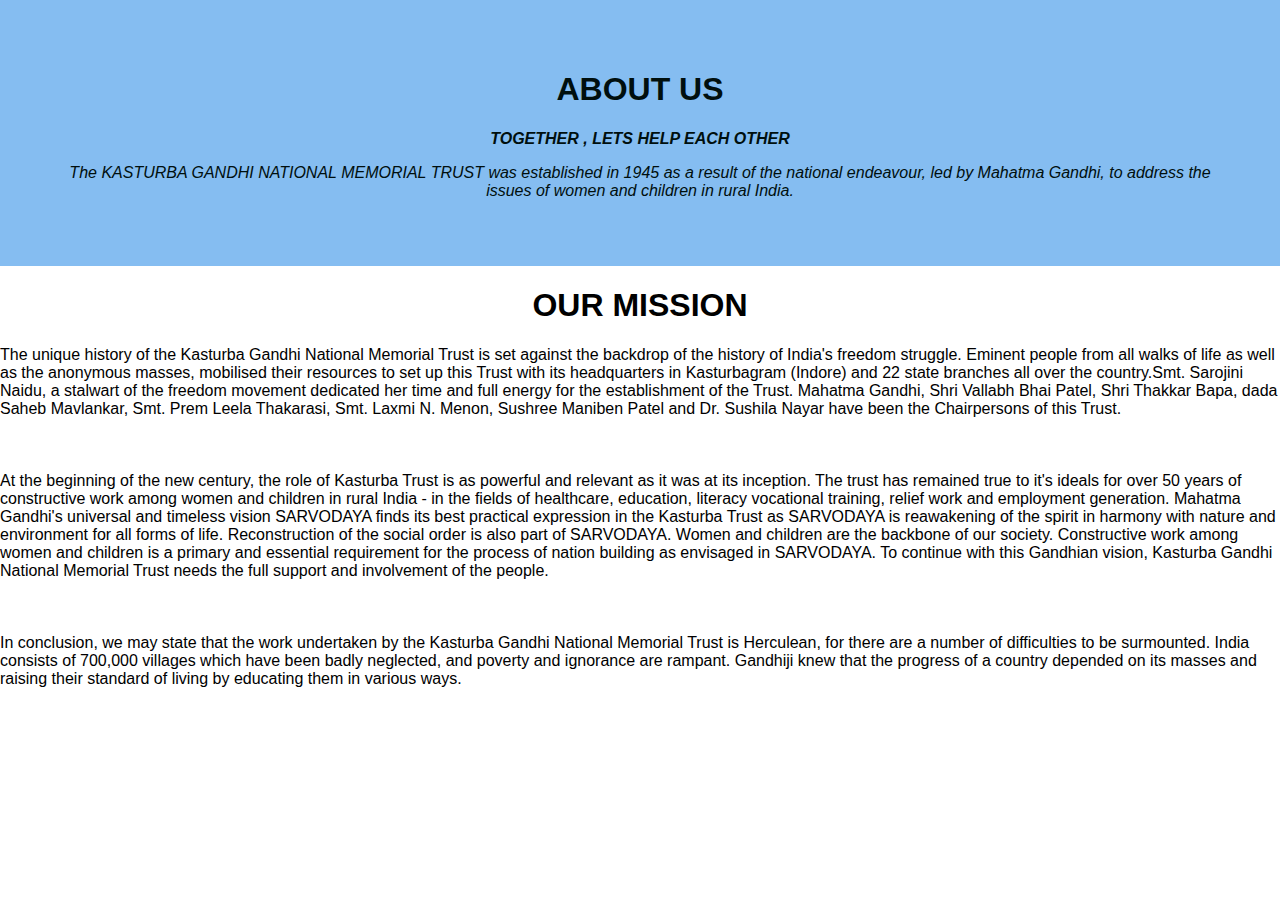
==== aboutus2.html @ 34d631e3 "commit 6" ====
<!DOCTYPE html>
<html>
<head>
<meta name="viewport" content="width=device-width, initial-scale=1">
<style>
body {
  font-family: Arial, Helvetica, sans-serif;
  margin: 0;
}

html {
  box-sizing: border-box;
}

*, *:before, *:after {
  box-sizing: inherit;
}

.column {
  float: left;
  width: 33.3%;
  margin-bottom: 16px;
  padding: 0 8px;
}

.card {
  box-shadow: 0 4px 8px 0 rgba(0, 0, 0, 0.2);
  margin: 8px;
}

.about-section {
  padding: 50px;
  text-align: center;
  background-color: #0678e27d;
  color: rgb(0, 15, 14);
}

.container {
  padding: 0 16px;
}

.container::after, .row::after {
  content: "";
  clear: both;
  display: table;
}

.title {
  color: grey;
}

.button {
  border: none;
  outline: 0;
  display: inline-block;
  padding: 8px;
  color: white;
  background-color: #000;
  text-align: center;
  cursor: pointer;
  width: 100%;
}

.button:hover {
  background-color: #555;
}

@media screen and (max-width: 650px) {
  .column {
    width: 100%;
    display: block;
  }
}
</style>
</head>
<body>

<div class="about-section">
  <h1>ABOUT US</h1>
  <p> <b><i>TOGETHER , LETS HELP EACH OTHER </i></b></p>
  <p><i>The KASTURBA GANDHI NATIONAL MEMORIAL TRUST was established in 1945 as a result of the national endeavour, led by Mahatma Gandhi, to address the issues of women and children in rural India.</i></p>
</div>

<h1 style="text-align:center">OUR MISSION</h2>
<p> The unique history of the Kasturba Gandhi National Memorial Trust is set against the backdrop of the history of India's freedom struggle. Eminent people from all walks of life as well as the anonymous masses, mobilised their resources to set up this Trust with its headquarters in Kasturbagram (Indore) and 22 state branches all over the country.Smt. Sarojini Naidu, a stalwart of the freedom movement dedicated her time and full energy for the establishment of the Trust. Mahatma Gandhi, Shri Vallabh Bhai Patel, Shri Thakkar Bapa, dada Saheb Mavlankar, Smt. Prem Leela Thakarasi, Smt. Laxmi N. Menon, Sushree Maniben Patel and Dr. Sushila Nayar have been the Chairpersons of this Trust.<br><br><br><br> At the beginning of the new century, the role of Kasturba Trust is as powerful and relevant as it was at its inception. The trust has remained true to it's ideals for over 50 years of constructive work among women and children in rural India - in the fields of healthcare, education, literacy vocational training, relief work and employment generation. Mahatma Gandhi's universal and timeless vision SARVODAYA finds its best practical expression in the Kasturba Trust as SARVODAYA is reawakening of the spirit in harmony with nature and environment for all forms of life. Reconstruction of the social order is also part of SARVODAYA. Women and children are the backbone of our society. Constructive work among women and children is a primary and essential requirement for the process of nation building as envisaged in SARVODAYA. To continue with this Gandhian vision, Kasturba Gandhi National Memorial Trust needs the full support and involvement of the people.<br><br><br><br>In conclusion, we may state that the work
    undertaken by the Kasturba Gandhi National
    Memorial Trust is Herculean, for there are
    a number of difficulties to be surmounted.
    India consists of 700,000 villages which have
    been badly neglected, and poverty and ignorance are rampant. Gandhiji knew that
    the progress of a country depended on its
    masses and raising their standard of living
    by educating them in various ways.</p>
<!--<div class="row">
  <div class="column">
    <div class="card">
      <img src="/w3images/team1.jpg" alt="Jane" style="width:100%">
      <div class="container">
        <h2>Jane Doe</h2>
        <p class="title">CEO & Founder</p>
        <p>Some text that describes me lorem ipsum ipsum lorem.</p>
        <p>jane@example.com</p>
        <p><button class="button">Contact</button></p>
      </div>
    </div>
  </div>

  <div class="column">
    <div class="card">
      <img src="/w3images/team2.jpg" alt="Mike" style="width:100%">
      <div class="container">
        <h2>Mike Ross</h2>
        <p class="title">Art Director</p>
        <p>Some text that describes me lorem ipsum ipsum lorem.</p>
        <p>mike@example.com</p>
        <p><button class="button">Contact</button></p>
      </div>
    </div>
  </div>
  
  <div class="column">
    <div class="card">
      <img src="/w3images/team3.jpg" alt="John" style="width:100%">
      <div class="container">
        <h2>John Doe</h2>
        <p class="title">Designer</p>
        <p>Some text that describes me lorem ipsum ipsum lorem.</p>
        <p>john@example.com</p>
        <p><button class="button">Contact</button></p>
      </div>
    </div>
  </div>
</div>
-->

</body>
</html>
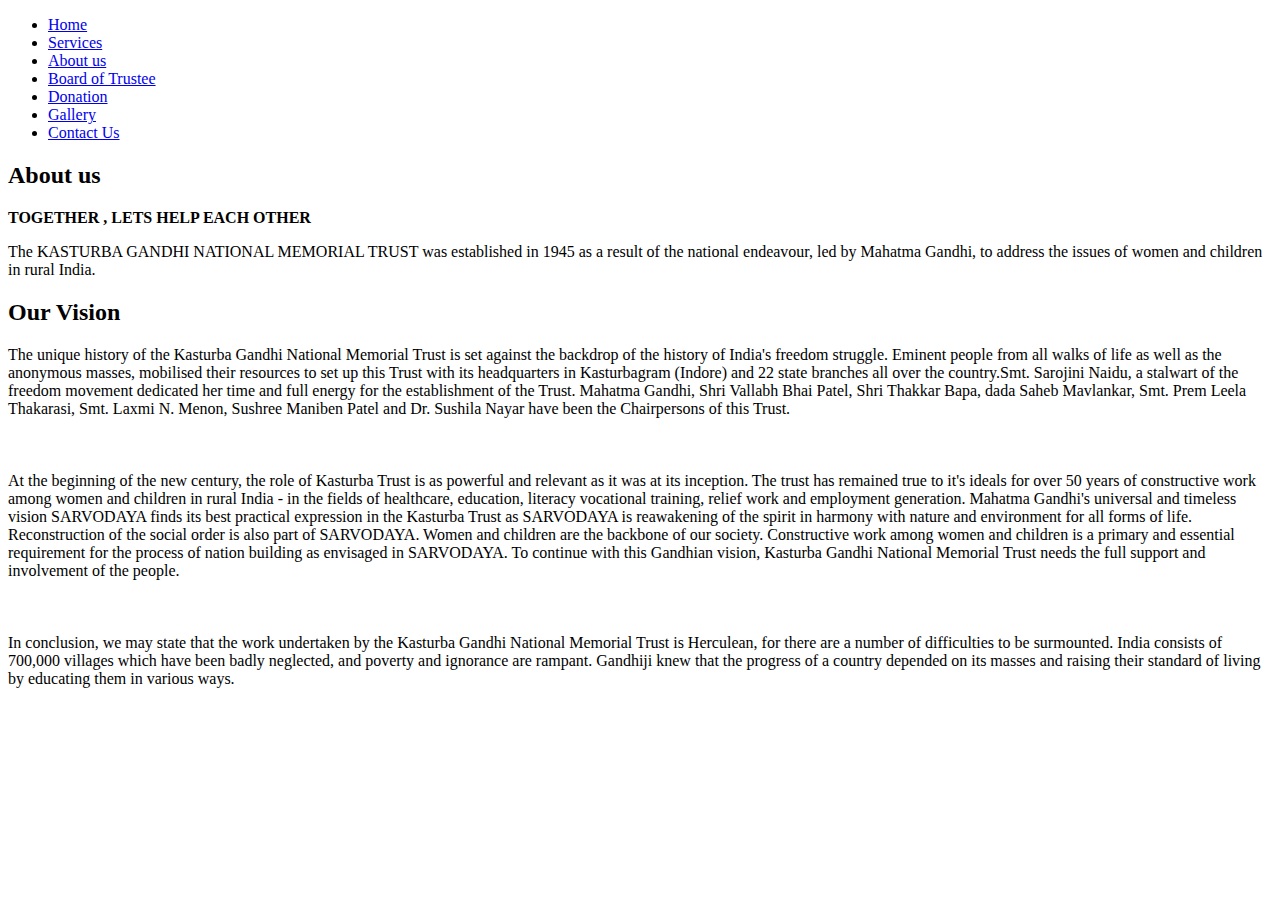
==== commit 659357f1: "commit 9" ====
--- a/aboutus2.html
+++ b/aboutus2.html
@@ -2,87 +2,98 @@
 <html>
 <head>
 <meta name="viewport" content="width=device-width, initial-scale=1">
-<style>
-body {
-  font-family: Arial, Helvetica, sans-serif;
-  margin: 0;
-}
-
-html {
-  box-sizing: border-box;
-}
-
-*, *:before, *:after {
-  box-sizing: inherit;
-}
-
-.column {
-  float: left;
-  width: 33.3%;
-  margin-bottom: 16px;
-  padding: 0 8px;
-}
-
-.card {
-  box-shadow: 0 4px 8px 0 rgba(0, 0, 0, 0.2);
-  margin: 8px;
-}
-
-.about-section {
-  padding: 50px;
-  text-align: center;
-  background-color: #0678e27d;
-  color: rgb(0, 15, 14);
-}
-
-.container {
-  padding: 0 16px;
-}
-
-.container::after, .row::after {
-  content: "";
-  clear: both;
-  display: table;
-}
-
-.title {
-  color: grey;
-}
-
-.button {
-  border: none;
-  outline: 0;
-  display: inline-block;
-  padding: 8px;
-  color: white;
-  background-color: #000;
-  text-align: center;
-  cursor: pointer;
-  width: 100%;
-}
-
-.button:hover {
-  background-color: #555;
-}
-
-@media screen and (max-width: 650px) {
-  .column {
-    width: 100%;
-    display: block;
-  }
-}
-</style>
+<link rel="preconnect" href="https://fonts.googleapis.com">
+<link rel="preconnect" href="https://fonts.gstatic.com" crossorigin>
+<link href="https://fonts.googleapis.com/css2?family=Poppins:wght@200;300;400;600;700&display=swap" rel="stylesheet">
+<title>About us</title>
+<script src="https://cdn.jsdelivr.net/npm/@popperjs/core@2.9.2/dist/umd/popper.min.js" integrity="sha384-IQsoLXl5PILFhosVNubq5LC7Qb9DXgDA9i+tQ8Zj3iwWAwPtgFTxbJ8NT4GN1R8p" crossorigin="anonymous"></script>
+<script src="https://cdn.jsdelivr.net/npm/bootstrap@5.0.2/dist/js/bootstrap.min.js" integrity="sha384-cVKIPhGWiC2Al4u+LWgxfKTRIcfu0JTxR+EQDz/bgldoEyl4H0zUF0QKbrJ0EcQF" crossorigin="anonymous"></script>
+<link href="https://cdn.jsdelivr.net/npm/bootstrap@5.0.2/dist/css/bootstrap.min.css" rel="stylesheet" integrity="sha384-EVSTQN3/azprG1Anm3QDgpJLIm9Nao0Yz1ztcQTwFspd3yD65VohhpuuCOmLASjC" crossorigin="anonymous">
+<link rel="stylesheet" href="/css/aboutus.css">
 </head>
 <body>
+  <div class="fullC banner" id="homesec">
+    <header>
+        <div class="container" style="  margin-right: 20px;">
+            <div class="logo">
+                
+            </div>
+            <nav>
+                <ul>
+                    <li>
+                        <a href="/index.html">Home</a>
+                    </li>
+                    <li>
+                        <a href="/services.html">Services</a>
+                    </li>
+                    <li>
+                        <a href="/aboutus2.html">About us</a>
+                    </li>
+                    <li>
+                        <a href="/trustees.html">Board of Trustee</a>
+                    </li>
+                    <li>
+                        <a href="/donation.html">Donation</a>
+                    </li>                  
+                                           
+                    <li>
+                        <a href="Javascript:void(0);">Gallery</a>
+                    </li>
+                    
+                    <li>
+                        <a href="/contactus.html">Contact Us</a>
+                    </li>
+                
+                </ul>
+            </nav>
+        </div>
+    </div>
+    </header>      
+    <div class="contactus">
+      <div class="title">
+          <h2><b>About us </b> </h2>
+      </div>
+ 
+ 
+ 
+   
+      <div >
+          <div class="contact">
+          <p class="title"  > <b>TOGETHER , LETS HELP EACH OTHER </b></p>
 
-<div class="about-section">
-  <h1>ABOUT US</h1>
-  <p> <b><i>TOGETHER , LETS HELP EACH OTHER </i></b></p>
-  <p><i>The KASTURBA GANDHI NATIONAL MEMORIAL TRUST was established in 1945 as a result of the national endeavour, led by Mahatma Gandhi, to address the issues of women and children in rural India.</i></p>
-</div>
-
-<h1 style="text-align:center">OUR MISSION</h2>
-<p> The unique history of the Kasturba Gandhi National Memorial Trust is set against the backdrop of the history of India's freedom struggle. Eminent people from all walks of life as well as the anonymous masses, mobilised their resources to set up this Trust with its headquarters in Kasturbagram (Indore) and 22 state branches all over the country.Smt. Sarojini Naidu, a stalwart of the freedom movement dedicated her time and full energy for the establishment of the Trust. Mahatma Gandhi, Shri Vallabh Bhai Patel, Shri Thakkar Bapa, dada Saheb Mavlankar, Smt. Prem Leela Thakarasi, Smt. Laxmi N. Menon, Sushree Maniben Patel and Dr. Sushila Nayar have been the Chairpersons of this Trust.<br><br><br><br> At the beginning of the new century, the role of Kasturba Trust is as powerful and relevant as it was at its inception. The trust has remained true to it's ideals for over 50 years of constructive work among women and children in rural India - in the fields of healthcare, education, literacy vocational training, relief work and employment generation. Mahatma Gandhi's universal and timeless vision SARVODAYA finds its best practical expression in the Kasturba Trust as SARVODAYA is reawakening of the spirit in harmony with nature and environment for all forms of life. Reconstruction of the social order is also part of SARVODAYA. Women and children are the backbone of our society. Constructive work among women and children is a primary and essential requirement for the process of nation building as envisaged in SARVODAYA. To continue with this Gandhian vision, Kasturba Gandhi National Memorial Trust needs the full support and involvement of the people.<br><br><br><br>In conclusion, we may state that the work
+          <p>The KASTURBA GANDHI NATIONAL MEMORIAL TRUST was established in 1945 as a result of the national endeavour, 
+                    led by Mahatma Gandhi, to address the issues of women and children in rural India.</p>
+                  </div>
+                    <div class="donate">
+                  
+                </div>               
+          
+      </div>
+ 
+      <div class="title1">
+        <h2><b>Our Vision </b> </h2>
+    </div>
+ 
+    <div >
+        <div class="contact">
+<p>
+    The unique history of the Kasturba Gandhi National Memorial 
+  Trust is set against the backdrop of the history of India's freedom struggle. 
+  Eminent people from all walks of life as well as the anonymous masses, mobilised their resources 
+  to set up this Trust with its headquarters in Kasturbagram (Indore) and 22 state branches all over the country.Smt.
+   Sarojini Naidu, a stalwart of the freedom movement dedicated her time and full energy for the establishment of the Trust. Mahatma Gandhi, 
+   Shri Vallabh Bhai Patel, Shri Thakkar Bapa, dada Saheb Mavlankar, Smt. Prem Leela Thakarasi, 
+   Smt. Laxmi N. Menon, Sushree Maniben Patel and Dr. Sushila Nayar have been the Chairpersons of
+    this Trust.<br><br><br><br> At the beginning of the new century, the role of Kasturba Trust is as
+     powerful and relevant as it was at its inception. The trust has remained true to it's ideals for over
+      50 years of constructive work among women and children in rural India - in the fields of healthcare, 
+      education, literacy vocational training, relief work and employment generation. Mahatma Gandhi's universal
+       and timeless vision SARVODAYA finds its best practical expression in the Kasturba Trust as SARVODAYA is
+        reawakening of the spirit in harmony with nature and environment for all forms of life. Reconstruction of the social
+         order is also part of SARVODAYA. Women and children are the backbone of our society. Constructive work among women 
+         and children is a primary and essential requirement for the process of nation building as envisaged in SARVODAYA.
+          To continue with this Gandhian vision, Kasturba Gandhi National Memorial Trust needs the full support and involvement
+           of the people.<br><br><br><br>In conclusion, we may state that the work
     undertaken by the Kasturba Gandhi National
     Memorial Trust is Herculean, for there are
     a number of difficulties to be surmounted.
@@ -90,48 +101,14 @@
     been badly neglected, and poverty and ignorance are rampant. Gandhiji knew that
     the progress of a country depended on its
     masses and raising their standard of living
-    by educating them in various ways.</p>
-<!--<div class="row">
-  <div class="column">
-    <div class="card">
-      <img src="/w3images/team1.jpg" alt="Jane" style="width:100%">
-      <div class="container">
-        <h2>Jane Doe</h2>
-        <p class="title">CEO & Founder</p>
-        <p>Some text that describes me lorem ipsum ipsum lorem.</p>
-        <p>jane@example.com</p>
-        <p><button class="button">Contact</button></p>
-      </div>
-    </div>
-  </div>
+    by educating them in various ways.
+</p>
+                
+                
+        
 
-  <div class="column">
-    <div class="card">
-      <img src="/w3images/team2.jpg" alt="Mike" style="width:100%">
-      <div class="container">
-        <h2>Mike Ross</h2>
-        <p class="title">Art Director</p>
-        <p>Some text that describes me lorem ipsum ipsum lorem.</p>
-        <p>mike@example.com</p>
-        <p><button class="button">Contact</button></p>
-      </div>
-    </div>
-  </div>
-  
-  <div class="column">
-    <div class="card">
-      <img src="/w3images/team3.jpg" alt="John" style="width:100%">
-      <div class="container">
-        <h2>John Doe</h2>
-        <p class="title">Designer</p>
-        <p>Some text that describes me lorem ipsum ipsum lorem.</p>
-        <p>john@example.com</p>
-        <p><button class="button">Contact</button></p>
-      </div>
-    </div>
-  </div>
-</div>
--->
-
+   
+  </body>
+  </html>
 </body>
 </html>